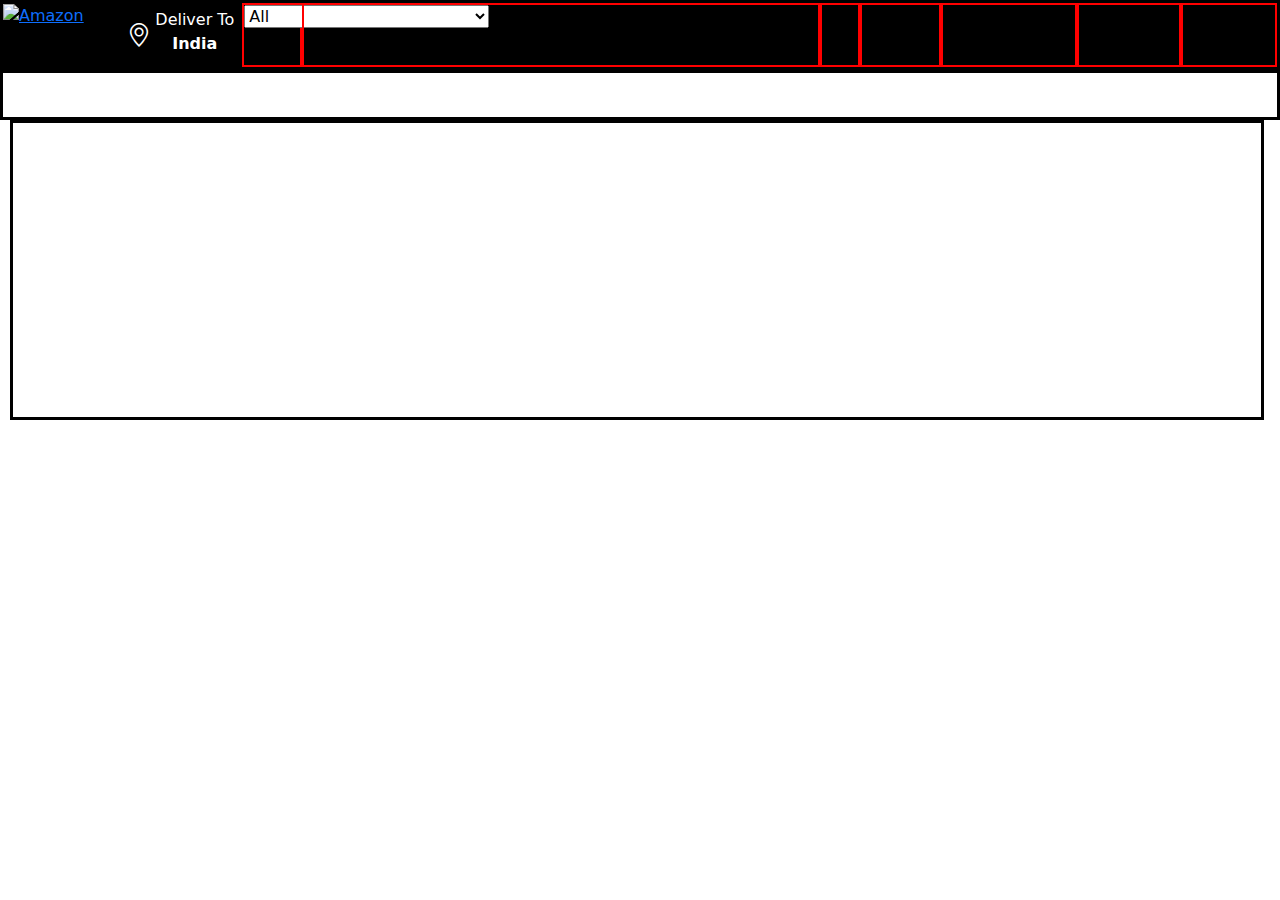
==== home page/index.html @ b01d31a4 "initial commit" ====
<!DOCTYPE html>
<html lang="en">
<head>
    <meta charset="UTF-8">
    <meta http-equiv="X-UA-Compatible" content="IE=edge">
    <meta name="viewport" content="width=device-width, initial-scale=1.0">
    <title>Minnathullah's Amazon</title>
    <link rel="stylesheet" href="./index.css">
    <!--Latest compiled and minified CSS -->
    <link href="https://cdn.jsdelivr.net/npm/bootstrap@5.2.3/dist/css/bootstrap.min.css" rel="stylesheet">
    <!-- Latest compiled JavaScript -->
    <script src="https://cdn.jsdelivr.net/npm/bootstrap@5.2.3/dist/js/bootstrap.bundle.min.js"></script>
    <!--icons-->
    <link rel="stylesheet" href="https://cdn.jsdelivr.net/npm/bootstrap-icons@1.10.2/font/bootstrap-icons.css">
    <title>Bootstrap5</title>
</head>
<body>
    <div class="navbar1">
        <div class="brandLogo">
            <a href="#"><img src="https://i.ibb.co/1X9ZmL2/amazon-logo2.jpg" alt="Amazon"></a>
        </div>
        <div class="deliverByCountry">
            <a href="#" class="navDBC">
                <div class="DBClogo">
                    <i class="bi bi-geo-alt"></i>
                </div>
                <div class="DBCtext">
                    Deliver To <b>India</b>
                </div>
            </a>
        </div>
        <div class="categories">
            <select name="categories" id="categories">
                <option value="">All</option>
                <option value="">Arts & Crafts</option>
                <option value="">Automotive</option>
                <option value="">Baby</option>
                <option value="">Beauty & Personal Care</option>
                <option value="">Books</option>
                <option value="">Boy's Fashion</option>
                <option value="">Computers</option>
                <option value="">Deals</option>
                <option value="">Digital Music</option>
                <option value="">Electronics</option>
                <option value="">Girl's Fashion</option>
                <option value="">Health & Household</option>
                <option value="">Home & Kitchen</option>
                <option value="">Industrial & Scientific</option>
                <option value="">Kindle Store</option>
                <option value="">Luggage</option>
                <option value="">Men's Fashion</option>
                <option value="">Movies & TV</option>
                <option value="">Music, CS's & Vinyl</option>
                <option value="">Pet Supplies</option>
                <option value="">Prime Video</option>
                <option value="">Software</option>
                <option value="">Sports & Outdoors</option>
                <option value="">Tools & Home Improvement</option>
                <option value="">Toys & Games</option>
                <option value="">Video Games</option>
                <option value="">Women's Fashion</option>
            </select>
        </div>
        <div class="searchBar"></div>
        <div class="searchLogo"></div>
        <div class="changeLanguage"></div>
        <div class="yourAccount"></div>
        <div class="orders"></div>
        <div class="cart"></div>
    </div>
    <div class="navbar2"></div>
    <div class="crousal1"></div>
    <div class="card1"></div>
    <div class="crousal2"></div>
    <div class="card2"></div>
    <div class="crousal3"></div>
    <div class="card3"></div>
    <div class="crousal3"></div>
    <div class="signin"></div>
    <div class="backToTop"></div>
    <div class="backToTop"></div>
    <div class="navigation1"></div>
    <div class="navigation2"></div>
</body>
</html>
---- home page/index.css ----
/* navbar --> 1 */
.navbar1{
    display: flex;
    border: 3px solid black;
    background-color: black;
    color: white;
    height: 70px;
    width: 100%;
}
.brandLogo{
    width: 150px;
}
.brandLogo img{
    height: 100%;
    width: 150px;
}
.brandLogo img:hover{
    border: 2px solid white;
    overflow: hidden;
    border-radius: 4px;
}
.deliverByCountry{
    width: 120px;
    height: 100%;
}
.deliverByCountry>a:link{
    text-decoration: none;
    text-align: center;
}
.deliverByCountry>a{
    color: white;
}
.deliverByCountry>a:hover{
    color: white;
    border: 2px solid white;
    overflow: hidden;
    border-radius: 4px;
}
.navDBC{
    display: flex;
}
.DBClogo{
    width: 20px;
    margin-top: 15px;
    margin-left: 5px;
    font-size: 24px;
}
.DBCtext{
    width: 100px;
    margin-top: 5px;
}

.categories{
    width: 60px;
    border: 2px solid red;
}
.searchBar{
    width: 650px;
    border: 2px solid red;
}
.searchLogo{
    width: 50px;
    border: 2px solid red;
}
.changeLanguage{
    width: 100px;
    border: 2px solid red;
}
.yourAccount{
    width: 170px;
    border: 2px solid red;
}
.orders{
    width: 130px;
    border: 2px solid red;
}
.cart{
    width: 120px;
    border: 2px solid red;
}

/* navbar --> 2 */
.navbar2{
    border: 3px solid black;
    /* background-color: #303f3fd6;;
    color: white; */
    height: 50px;
    width: 100%;
}


/* crousal --> 1 */
.crousal1{
    border: 3px solid black;
    height: 300px;
    width: 98%;
    margin-left: 10px;
    margin-right: 10px;
}
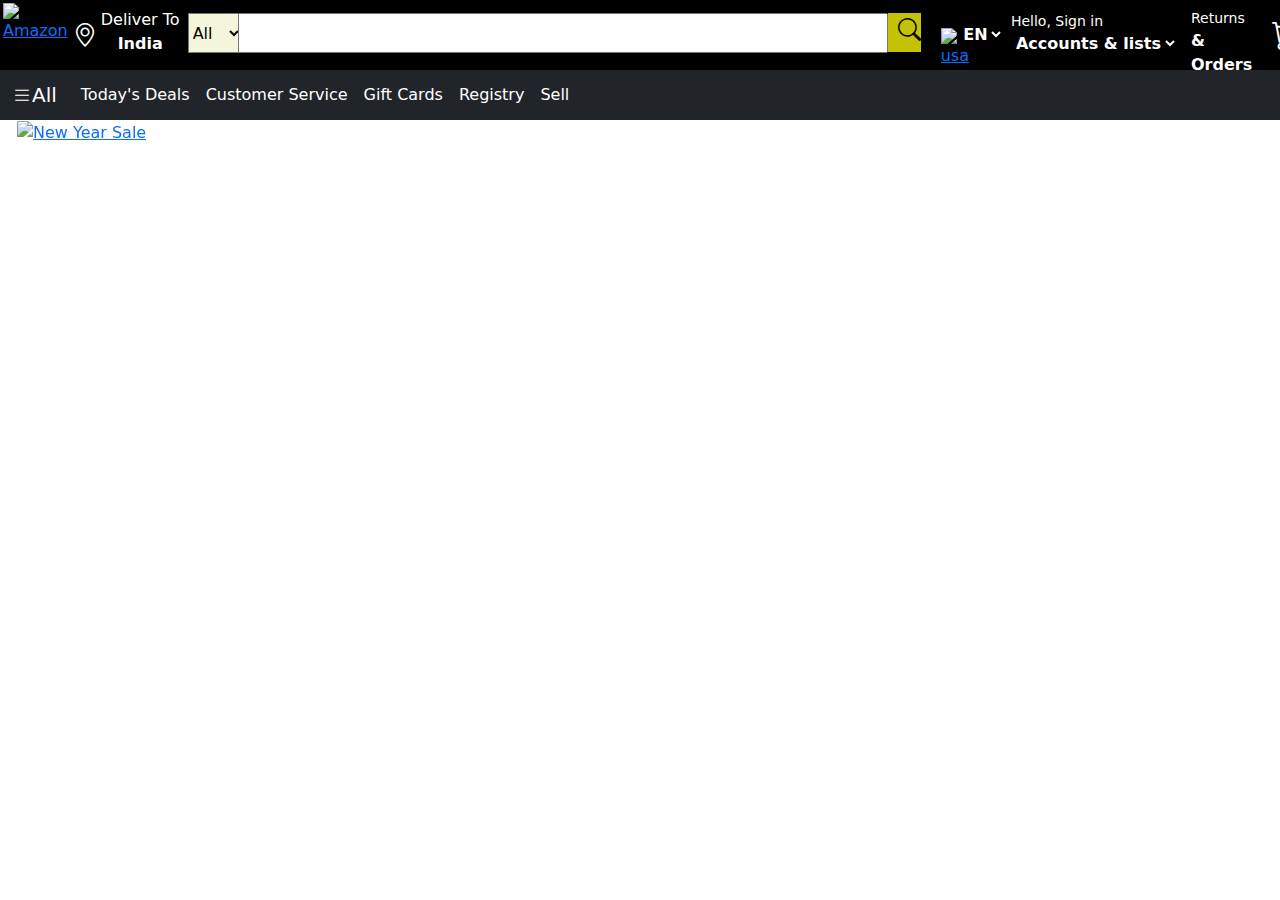
==== commit 44eed30e: "added crousel" ====
--- a/home page/index.html
+++ b/home page/index.html
@@ -30,7 +30,7 @@
             </a>
         </div>
         <div class="categories">
-            <select name="categories" id="categories">
+            <select name="menu" id="menu">
                 <option value="">All</option>
                 <option value="">Arts & Crafts</option>
                 <option value="">Automotive</option>
@@ -61,15 +61,136 @@
                 <option value="">Women's Fashion</option>
             </select>
         </div>
-        <div class="searchBar"></div>
-        <div class="searchLogo"></div>
-        <div class="changeLanguage"></div>
-        <div class="yourAccount"></div>
-        <div class="orders"></div>
-        <div class="cart"></div>
-    </div>
-    <div class="navbar2"></div>
-    <div class="crousal1"></div>
+        <div class="searchBar">
+            <input type="text-area">
+        </div>
+        <div class="searchLogo">
+            <i class="bi bi-search"></i>
+        </div>
+        <div class="changeLanguage">
+            <div class="americanFlag">
+                <a href="#"><img src="https://i.ibb.co/sQQvTmj/usa.jpg" alt="usa"></a>
+            </div>
+            <div class="language">
+                <select name="languages" id="diffLanguages">
+                    <option value="">EN</option>
+                </select>
+            </div>
+        </div>
+        <div class="yourAccount">
+            <div id="hello-signin">
+                Hello, Sign in
+            </div>
+            <div id="acc-lists">
+                <select name="signinDropdown" id="signinDropdown">
+                    <option value="">Accounts & lists</option>
+                </select>
+            </div>
+        </div>
+        <div class="returnsOrders">
+            <a href="#">
+                <div id="returns">Returns</div>
+                <div id="orders">& Orders</div>
+            </a>
+        </div>
+        <div class="cart">
+            <a href="#">
+                <div class="cartLogo">
+                    <i class="bi bi-cart"></i>
+                </div>
+                <div class="cartText">
+                    Cart
+                </div>
+            </a>
+        </div>
+    </div>
+    <div class="navbar2">
+        <nav class="navbar navbar-expand-lg navbar-dark bg-dark">
+            <div class="container-fluid">
+              <a class="navbar-brand" href="#">
+                <i class="bi bi-list"></i>All
+              </a>
+              <button class="navbar-toggler" type="button" data-bs-toggle="collapse" data-bs-target="#navbarSupportedContent" aria-controls="navbarSupportedContent" aria-expanded="false" aria-label="Toggle navigation">
+                <span class="navbar-toggler-icon"></span>
+              </button>
+              <div class="collapse navbar-collapse" id="navbarSupportedContent">
+                <ul class="navbar-nav me-auto mb-2 mb-lg-0">
+                  <li class="nav-item">
+                    <a class="nav-link active" aria-current="page" href="#">Today's Deals</a>
+                  </li>
+                  <li class="nav-item">
+                    <a class="nav-link active" aria-current="page" href="#">Customer Service</a>
+                  </li>
+                  <li class="nav-item">
+                    <a class="nav-link active" aria-current="page" href="#">Gift Cards</a>
+                  </li>  
+                  <li class="nav-item">
+                    <a class="nav-link active" aria-current="page" href="#">Registry</a>
+                  </li>  
+                  <li class="nav-item">
+                    <a class="nav-link active" aria-current="page" href="#">Sell</a>
+                  </li>    
+                  <li class="nav-item rightCorn">
+                    <a class="nav-link active" aria-current="page" href="#">Shop Great Deals Now</a>
+                  </li>    
+                </ul>
+              </div>
+            </div>
+          </nav>
+    </div>
+    <div class="crousal1">
+        <div id="carouselExampleControls" class="carousel slide" data-bs-ride="carousel">
+            <div class="carousel-inner">
+              <div class="carousel-item active">
+                <a href="#">
+                    <img alt="New Year Sale" src="https://m.media-amazon.com/images/I/61W-QJozfgL._SX3000_.jpg" class="_cropped-image-link_style_fluidLandscapeImage__3eTVC 
+                    _cropped-image-link_style_fluidImage__iJ3aE" data-a-hires="https://m.media-amazon.com/images/I/61W-QJozfgL._SX3000_.jpg">
+                </a>
+              </div>
+              <div class="carousel-item">
+                <a href="#">
+                    <img alt="Refresh your home with items under $50" src="https://m.media-amazon.com/images/I/71tIrZqybrL._SX3000_.jpg" class="_cropped-image-link_style_fluidLandscapeImage__3eTVC 
+                    _cropped-image-link_style_fluidImage__iJ3aE" data-a-hires="https://m.media-amazon.com/images/I/71tIrZqybrL._SX3000_.jpg">
+                </a>
+              </div>
+              <div class="carousel-item">
+                <a href="#">
+                    <img alt="Shop Computers and Accessories" src="https://m.media-amazon.com/images/I/61TD5JLGhIL._SX3000_.jpg" class="_cropped-image-link_style_fluidLandscapeImage__3eTVC 
+                    _cropped-image-link_style_fluidImage__iJ3aE" data-a-hires="https://m.media-amazon.com/images/I/61TD5JLGhIL._SX3000_.jpg">
+                </a>
+              </div>
+              <div class="carousel-item">
+                <a href="#">
+                    <img alt="Shop Toys and Games" src="https://m.media-amazon.com/images/I/61jovjd+f9L._SX3000_.jpg" class="_cropped-image-link_style_fluidLandscapeImage__3eTVC 
+                     _cropped-image-link_style_fluidImage__iJ3aE" data-a-hires="https://m.media-amazon.com/images/I/61jovjd+f9L._SX3000_.jpg">
+                </a>
+              </div>
+              <div class="carousel-item">
+                <a href="#">
+                    <img alt="We ship over 45 million products around the world" src="https://m.media-amazon.com/images/I/61DUO0NqyyL._SX3000_.jpg" class="_cropped-image-link_style_fluidLandscapeImage__3eTVC 
+                    _cropped-image-link_style_fluidImage__iJ3aE" data-a-hires="https://m.media-amazon.com/images/I/61DUO0NqyyL._SX3000_.jpg">
+                </a>
+              </div>
+              <div class="carousel-item">
+                <a href="#">
+                    <img alt="Beauty" src="https://m.media-amazon.com/images/I/71qid7QFWJL._SX3000_.jpg" class="_cropped-image-link_style_fluidLandscapeImage__3eTVC 
+                     _cropped-image-link_style_fluidImage__iJ3aE" data-a-hires="https://m.media-amazon.com/images/I/71qid7QFWJL._SX3000_.jpg">
+                </a>
+              </div>
+            </div>
+            <button class="carousel-control-prev" type="button" data-bs-target="#carouselExampleControls" data-bs-slide="prev">
+              <span class="carousel-control-prev-icon" aria-hidden="true"></span>
+              <span class="visually-hidden">Previous</span>
+            </button>
+            <button class="carousel-control-next" type="button" data-bs-target="#carouselExampleControls" data-bs-slide="next">
+              <span class="carousel-control-next-icon" aria-hidden="true"></span>
+              <span class="visually-hidden">Next</span>
+            </button>
+          </div>
+    </div>
+    <div class="localAmazon">
+        <p>You are on amazon.com. You can also shop on Amazon India for millions of products with fast local delivery. <a href="#">Click here to go to amazon.in</a></p>
+    </div>
     <div class="card1"></div>
     <div class="crousal2"></div>
     <div class="card2"></div>
--- a/home page/index.css
+++ b/home page/index.css
@@ -35,6 +35,7 @@
     border: 2px solid white;
     overflow: hidden;
     border-radius: 4px;
+    height: 100%;
 }
 .navDBC{
     display: flex;
@@ -52,48 +53,210 @@
 
 .categories{
     width: 60px;
-    border: 2px solid red;
-}
+}
+#menu{
+    width:55px ;
+    height: 40px;
+    margin-top: 10px;
+    background-color: beige;
+}
+#menu:hover{
+    cursor: pointer;
+}
+
 .searchBar{
     width: 650px;
-    border: 2px solid red;
-}
+}
+.searchBar input{
+    height:40px;
+    margin-top:9.5px;
+    width: 650px;
+    margin-left:-5px;
+}
+
 .searchLogo{
     width: 50px;
-    border: 2px solid red;
-}
+    height: 61.3%;
+    margin-top: 10.19px;
+    background-color: rgb(195, 195, 4);
+}
+.searchLogo i{
+    font-size: 23px;
+    margin-left: 10px;
+    color: black;
+}
+.searchLogo:hover{
+    cursor: pointer;
+}
+
+
 .changeLanguage{
     width: 100px;
-    border: 2px solid red;
-}
+    display: flex;
+    margin-left: 10px;
+}
+.changeLanguage:hover{
+    cursor: pointer;
+}
+.americanFlag{
+    width: 50%;
+}
+.americanFlag img{
+    height: 17px;
+    width: 25px;
+    margin-left: 10px;
+    margin-top: 25px;
+}
+.language{
+    width: 50%;
+    margin-top: 20px;
+    margin-left: -10px;
+}
+#diffLanguages{
+    color: white;
+    background-color: black;
+    border: 1px solid black;
+    font-weight: bolder;
+}
+#diffLanguages:hover{
+    cursor: pointer;
+}
+.changeLanguage:hover{
+    border: 2px solid white;
+    border-radius: 4px;
+}
+
+
 .yourAccount{
     width: 170px;
-    border: 2px solid red;
-}
-.orders{
+    padding-top: 8px;
+    padding-left: 5px;
+}
+.yourAccount:hover{
+    border: 2px solid white;
+    border-radius: 4px;
+    cursor: pointer;
+    
+}
+#signinDropdown:hover{
+    cursor: pointer;
+}
+#hello-signin{
+    font-size: 14px;
+}
+#signinDropdown{
+    font-weight: bolder;
+    background-color: black;
+    color: white;
+    border:1px solid black;
+}
+
+.returnsOrders{
     width: 130px;
-    border: 2px solid red;
-}
+    padding-left: 15px;
+    padding-top: 5px;
+}
+.returnsOrders:hover{
+    cursor: pointer;
+    border: 2px solid white;
+    border-radius: 4px;
+}
+.returnsOrders a{
+    text-decoration: none;
+    color: white;
+}
+.returnsOrders a:hover{
+    color: white;
+}
+#returns{
+    font-size: 14px;
+}
+#orders{
+    font-weight: bolder;
+}
+
+
 .cart{
     width: 120px;
-    border: 2px solid red;
-}
+    padding: 10px;
+}
+.cart a{
+    display: flex;
+    text-decoration: none;
+    color: white;
+}
+.cart a:hover{
+    color:white;
+}
+.cart:hover{
+    border: 2px solid white;
+    border-radius: 4px;
+}
+.cartLogo{
+    height: 100%;
+    width: 55%;
+    font-size: 30px;
+    padding-left: 10px;
+}
+.cartText{
+    height: 100%;
+    width: 45%;
+    font-size: 20px;
+    font-weight: bolder;
+    padding-top: 10px;
+    
+}
+
 
 /* navbar --> 2 */
-.navbar2{
-    border: 3px solid black;
-    /* background-color: #303f3fd6;;
-    color: white; */
+.navbar{
     height: 50px;
-    width: 100%;
-}
+    display: flex;
+}
+.navbar-brand:hover{
+    border: 2px solid white;
+    border-radius: 4px;
+}
+.nav-link:hover{
+    border: 2px solid white;
+    border-radius: 4px;
+}
+.rightCorn{
+    width: 200px;
+    margin-left: 1250px;
+    position: absolute;
+}
+
 
 
 /* crousal --> 1 */
-.crousal1{
-    border: 3px solid black;
-    height: 300px;
-    width: 98%;
-    margin-left: 10px;
-    margin-right: 10px;
-}+.carousel-item img{
+    height: 600px;
+    margin-left: 17px;
+}
+#carouselExampleControls button{
+    height: 220px;
+    width: 150px;
+}
+ 
+
+
+/* local amazon */
+.localAmazon{
+    margin-top: -380px;
+    position: relative;
+    background-color: white;
+    height: 40px;
+    width: 95%;
+    text-align: center;
+    margin-left: 35px;
+    font-size: 17px;
+}
+.localAmazon a{
+    text-decoration: none;
+    color: gray;
+}
+.localAmazon a:hover{
+    text-decoration: underline;
+    color: rgb(212, 61, 50);
+}
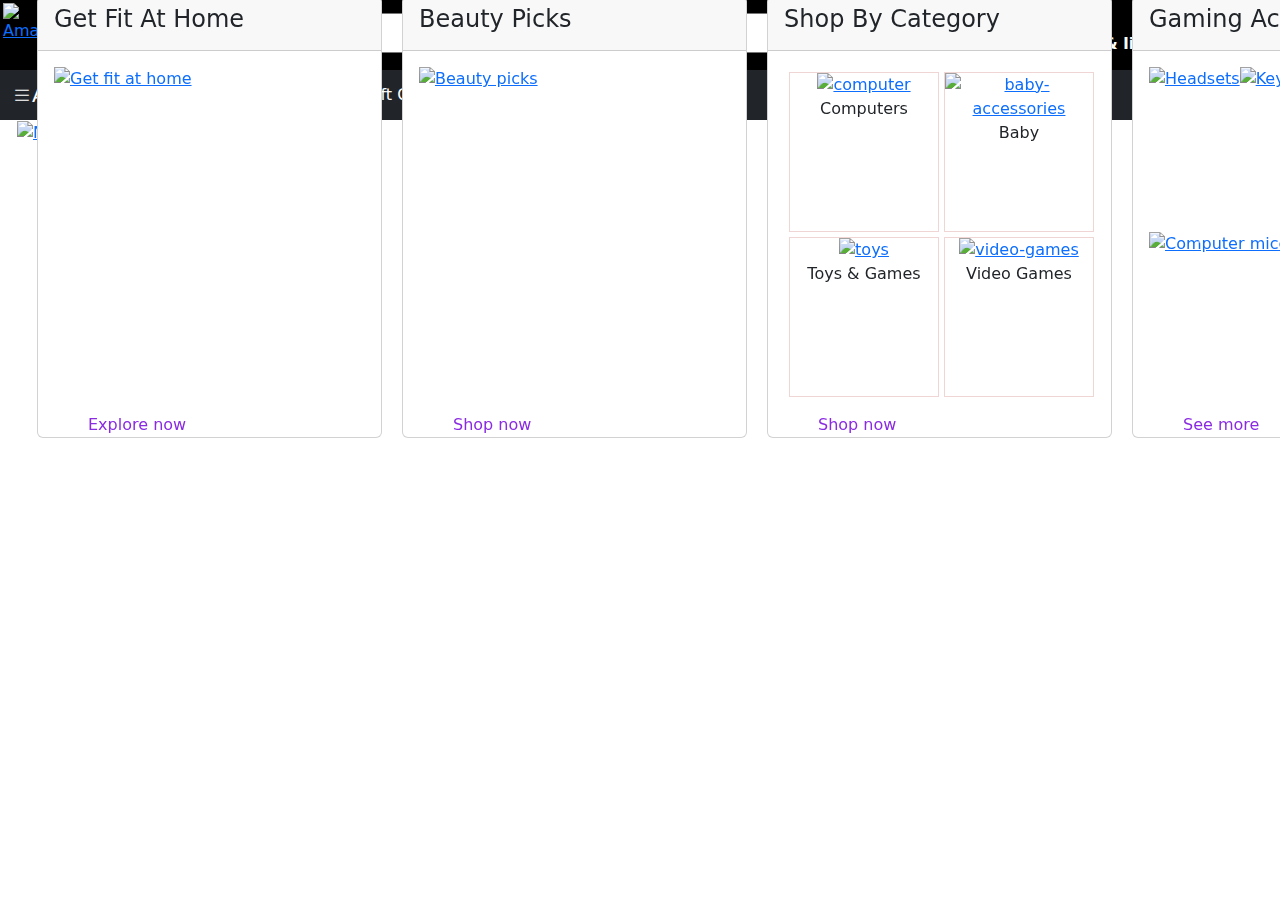
==== commit cad4afaa: "added first card" ====
--- a/home page/index.html
+++ b/home page/index.html
@@ -188,10 +188,140 @@
             </button>
           </div>
     </div>
+
     <div class="localAmazon">
         <p>You are on amazon.com. You can also shop on Amazon India for millions of products with fast local delivery. <a href="#">Click here to go to amazon.in</a></p>
     </div>
-    <div class="card1"></div>
+
+    <div class="card1">
+      <div class="card">
+        <div class="card-header">
+          <h4>Dresses</h4>
+        </div>
+        <div class="card-body">
+          <a href="#">
+            <img alt="Dresses" src="https://images-na.ssl-images-amazon.com/images/G/01/AmazonExports/Fuji/2022/February/DashboardCards/Fuji_dash_dress_1X._SY304_CB626369146_.jpg" class="landscape-image" data-a-hires="https://images-na.ssl-images-amazon.com/images/G/01/AmazonExports/Fuji/2022/February/DashboardCards/Fuji_dash_dress_2X._SY608_CB626369146_.jpg">
+          </a>
+        </div>
+        <div class="card-link">
+          <a href="#">Shop now</a>
+        </div>
+      </div>
+      <div class="card">
+        <div class="card-header">
+          <h4>Easy Returns</h4>
+        </div>
+        <div class="card-body">
+          <a href="#">
+            <img alt="Easy returns" src="https://images-na.ssl-images-amazon.com/images/G/01/AmazonExports/Fuji/2020/May/Dashboard/Fuji_Dash_Returns_1x._SY304_CB432774714_.jpg" class="landscape-image" data-a-hires="https://images-na.ssl-images-amazon.com/images/G/01/AmazonExports/Fuji/2020/May/Dashboard/Fuji_Dash_Returns_2x._SY608_CB432774709_.jpg">
+          </a>
+        </div>
+        <div class="card-link">
+          <a href="#">Learn more</a>
+        </div>
+      </div>
+      <div class="card">
+        <div class="card-header">
+          <h4>Electronics</h4>
+        </div>
+        <div class="card-body">
+          <a href="#">
+            <img alt="Electronics" src="https://images-na.ssl-images-amazon.com/images/G/01/AmazonExports/Fuji/2020/May/Dashboard/Fuji_Dash_Electronics_1x._SY304_CB432774322_.jpg" class="landscape-image" data-a-hires="https://images-na.ssl-images-amazon.com/images/G/01/AmazonExports/Fuji/2020/May/Dashboard/Fuji_Dash_Electronics_2x._SY608_CB432774322_.jpg">
+          </a>
+        </div>
+        <div class="card-link">
+          <a href="#">See more</a>
+        </div>
+      </div>
+      <div class="card">
+        <div class="card-header">
+          <h4>Health & Personal Care</h4>
+        </div>
+        <div class="card-body">
+          <a href="#">
+            <img alt="Health &amp; Personal Care" src="https://images-na.ssl-images-amazon.com/images/G/01/AmazonExports/Fuji/2022/February/DashboardCards/GW_CONS_AUS_HPC_HPCEssentials_CatCard_Desktop1x._SY304_CB627424361_.jpg" class="landscape-image" data-a-hires="https://images-na.ssl-images-amazon.com/images/G/01/AmazonExports/Fuji/2022/February/DashboardCards/GW_CONS_AUS_HPC_HPCEssentials_CatCard_Desktop2x._SY608_CB627424361_.jpg">
+          </a>
+        </div>
+        <div class="card-link">
+          <a href="#">Shop now</a>
+        </div>
+      </div>
+      <div class="card">
+        <div class="card-header">
+          <h4>Get Fit At Home</h4>
+        </div>
+        <div class="card-body">
+          <a href="#">
+            <img alt="Get fit at home" src="https://images-na.ssl-images-amazon.com/images/G/01/events/GFAH/GWDesktop_SingleImageCard_fitathome_1x._SY304_CB434924743_.jpg" class="landscape-image" data-a-hires="https://images-na.ssl-images-amazon.com/images/G/01/events/GFAH/GWDesktop_SingleImageCard_fitathome_2x._SY608_CB434924743_.jpg">
+          </a>
+        </div>
+        <div class="card-link">
+          <a href="#">Explore now</a>
+        </div>
+      </div>
+      <div class="card">
+        <div class="card-header">
+          <h4>Beauty Picks</h4>
+        </div>
+        <div class="card-body">
+          <a href="#">
+            <img alt="Beauty picks" src="https://images-na.ssl-images-amazon.com/images/G/01/AmazonExports/Fuji/2020/May/Dashboard/Fuji_Dash_Beauty_1x._SY304_CB432774351_.jpg" class="landscape-image" data-a-hires="https://images-na.ssl-images-amazon.com/images/G/01/AmazonExports/Fuji/2020/May/Dashboard/Fuji_Dash_Beauty_2x._SY608_CB432774344_.jpg">
+          </a>
+        </div>
+        <div class="card-link">
+          <a href="#">Shop now</a>
+        </div>
+      </div>
+      <div class="card">
+        <div class="card-header">
+          <h4>Shop By Category</h4>
+        </div>
+        <div class="card-body card1-flex">
+          <div class="card1-flex-item">
+            <a href="#"><img src="https://i.ibb.co/QH1GGdt/computer.png" alt="computer" ></a><br>
+            <span>Computers</span>
+          </div>
+          <div class="card1-flex-item">
+            <a href="#"><img src="https://i.ibb.co/GtBdbbD/baby-accessories.jpg" alt="baby-accessories"></a><br>
+            <span>Baby</span>
+          </div>
+          <div class="card1-flex-item">
+            <a href="#"><img src="https://i.ibb.co/hV8bhss/toys.jpg" alt="toys"></a><br>
+            <span>Toys & Games</span>
+          </div>
+          <div class="card1-flex-item">
+            <a href="#"><img src="https://i.ibb.co/cg6bkyk/video-games.jpg" alt="video-games"></a><br>
+            <span>Video Games</span>
+          </div>
+        </div>
+        <div class="card-link">
+          <a href="#">Shop now</a>
+        </div>
+      </div>
+      <div class="card">
+        <div class="card-header">
+          <h4>Gaming Accessories</h4>
+        </div>
+        <div class="card-body card1-flex">
+          <a href="#">
+            <img alt="Headsets" src="https://images-na.ssl-images-amazon.com/images/G/01/AmazonExports/Fuji/2021/June/Fuji_Quad_Headset_1x._SY116_CB667159060_.jpg" class="landscape-image" data-a-hires="https://images-na.ssl-images-amazon.com/images/G/01/AmazonExports/Fuji/2021/June/Fuji_Quad_Headset_2x._SY232_CB667159060_.jpg">
+           </a>
+           <a href="#">
+            <img alt="Keyboards" src="https://images-na.ssl-images-amazon.com/images/G/01/AmazonExports/Fuji/2021/June/Fuji_Quad_Keyboard_1x._SY116_CB667159063_.jpg" class="landscape-image" data-a-hires="https://images-na.ssl-images-amazon.com/images/G/01/AmazonExports/Fuji/2021/June/Fuji_Quad_Keyboard_2x._SY232_CB667159063_.jpg">
+           </a> 
+            <a href="#">
+              <img alt="Computer mice" src="https://images-na.ssl-images-amazon.com/images/G/01/AmazonExports/Fuji/2021/June/Fuji_Quad_Mouse_1x._SY116_CB667159063_.jpg" class="landscape-image" data-a-hires="https://images-na.ssl-images-amazon.com/images/G/01/AmazonExports/Fuji/2021/June/Fuji_Quad_Mouse_2x._SY232_CB667159063_.jpg">
+            </a>
+            <a href="#">
+              <img alt="Chairs" src="https://images-na.ssl-images-amazon.com/images/G/01/AmazonExports/Fuji/2021/June/Fuji_Quad_Chair_1x._SY116_CB667159060_.jpg" class="landscape-image" data-a-hires="https://images-na.ssl-images-amazon.com/images/G/01/AmazonExports/Fuji/2021/June/Fuji_Quad_Chair_2x._SY232_CB667159060_.jpg">
+            </a>
+        </div>
+        <div class="card-link">
+          <a href="#">See more</a>
+        </div>
+      </div>
+    </div>
+
     <div class="crousal2"></div>
     <div class="card2"></div>
     <div class="crousal3"></div>
--- a/home page/index.css
+++ b/home page/index.css
@@ -260,3 +260,47 @@
     text-decoration: underline;
     color: rgb(212, 61, 50);
 }
+
+
+/* card1 */
+.card1{
+    display: flex;
+    margin-top: 15px;
+    margin-left: 17px;
+    width: 1460px;
+    flex-wrap: wrap;
+}
+.card{
+    width: 345px;
+    margin-left: 20px;
+    margin-top: 20px;
+}
+.card-body img{
+    width: 300px;
+    height: 320px;
+}
+.card-link a{
+    text-decoration: none;
+    margin-left: 50px;
+    color: blueviolet;
+}
+.card-link a:hover{
+    text-decoration: underline;
+    color: rgb(212, 61, 50);
+}
+.card1-flex{
+    display: flex;
+    flex-wrap: wrap;
+}
+.card1-flex img{
+    height: 130px;
+    width: 145px;
+}
+.card1-flex-item{
+    border: 1px solid rgb(240, 213, 213);
+    height: 160px;
+    width: 150px;
+    text-align: center;
+    margin-top: 5px;
+    margin-left: 5px;
+}
